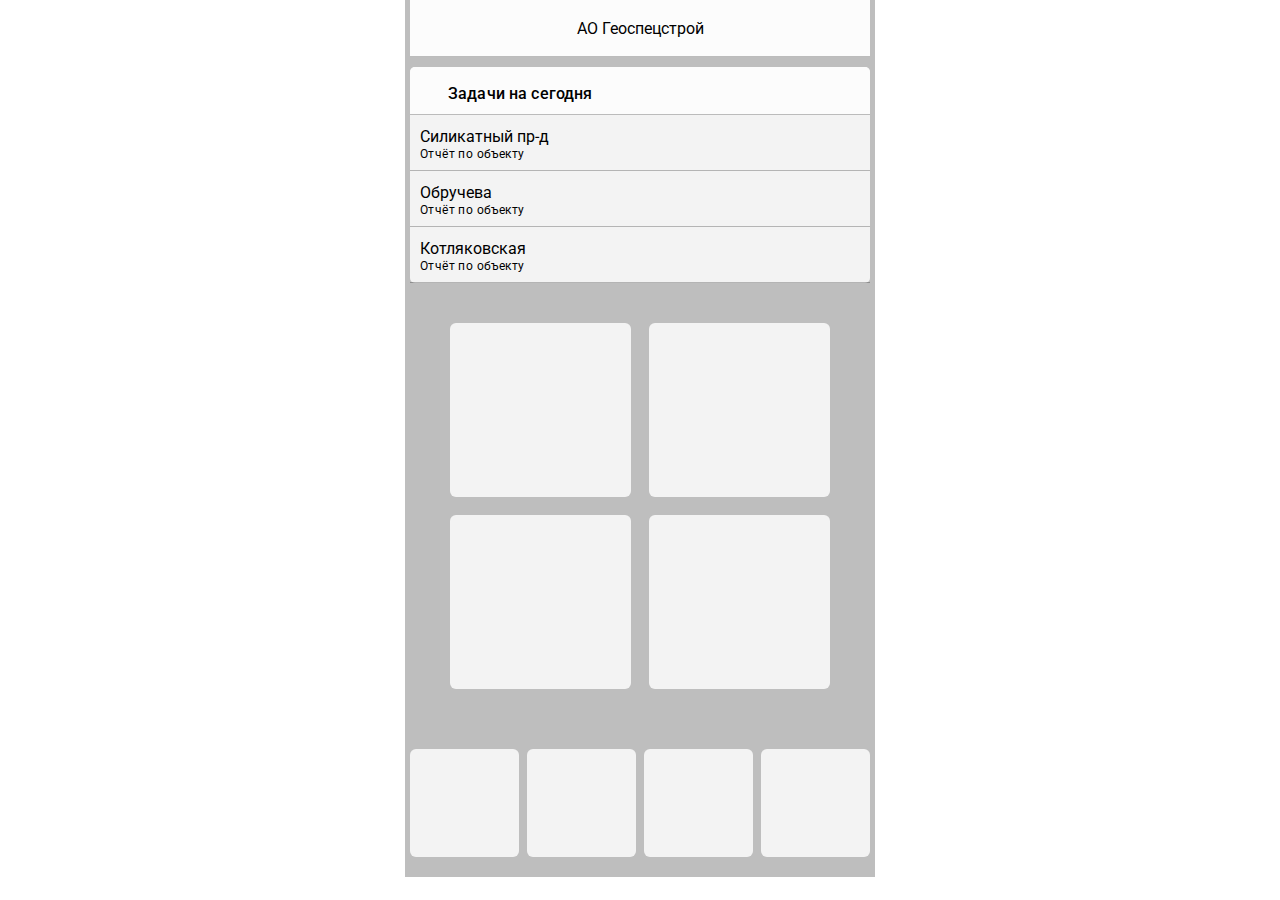
==== index.html @ dc2dfdbd "v1" ====
<!DOCTYPE html>
<html lang="en">
<head>
    <meta charset="UTF-8">
    <meta name="viewport" content="width=device-width, initial-scale=1.0">
    <title> 123 </title>
    <link rel="stylesheet" href="icons.css">
    <link rel="stylesheet" href="canvas.css">
    <link rel="stylesheet" href="androidtypo.css">

    <link rel='stylesheet' href='https://cdn-uicons.flaticon.com/2.3.0/uicons-regular-rounded/css/uicons-regular-rounded.css'>
</head>
<body>
    

    <div class="container">
        <div class="header" id="header_main">
            <i class="header_back fi fi-rr-arrow-small-left"></i>
            <div class="header_title"> АО Геоспецстрой</div>
            <i class="header_save fi fi-rs-disk"></i>
        </div>

        <div class="content" id="content_main">
            <div class="tasks" id="today_tasks">
                <div class="tasks_header title_m">
                    <i class="fi fi-rr-receipt"></i>
                    <!-- <i class="fi fi-ss-flame"></i> -->
                    <p>Задачи на сегодня</p>
                </div>
                <div class="tasks_list">
                    <div class="task_item">
                        <div class="task_item_text">
                            <p class="task_item_header">Силикатный пр-д </p>
                            <p class="task_item_info body_s">Отчёт по объекту</p>
                            <!-- <p class="task_item_info body_s">Последний отчёт: 25.04.2024</p> -->
                        </div>
                        <i class="task_item_arr fi fi-br-angle-small-right"></i>
                    </div>
                    <div class="task_item">
                        <div class="task_item_text">
                            <p class="task_item_header">Обручева</p>
                            <p class="task_item_info body_s">Отчёт по объекту</p>
                            <!-- <p class="task_item_info body_s">Последний отчёт: 25.04.2024</p> -->
                        </div>
                        <i class="task_item_arr fi fi-br-angle-small-right"></i>
                    </div>
                    <div class="task_item">
                        <div class="task_item_text">
                            <p class="task_item_header">Котляковская</p>
                            <p class="task_item_info body_s">Отчёт по объекту</p>
                            <!-- <p class="task_item_info body_s">Последний отчёт: 25.04.2024</p> -->
                        </div>
                        <i class="task_item_arr fi fi-br-angle-small-right"></i>
                    </div>
                </div>
                
            </div>

            <div class="menu menu_l">
                <!-- <div class="menu_item" id="today_tasks">
                    <i class="fi fi-sr-input-numeric"></i>
                    <i class="fi fi-ss-flame"></i>
                    <p class="menu_item_name title_s">Задачи</p>
                </div> -->
                <div class="menu_item menu_item_l" id="presets">
                    <i class="fi fi-sr-input-numeric"></i>
                    <!-- <i class="fi fi-rr-list-check"></i> -->
                    <!-- <p class="menu_item_name label_l">Мои списки</p> -->
                </div>
                <div class="menu_item menu_item_l" id="report_corrections">
                    <i class="fi fi-sr-input-numeric"></i>
                    <!-- <p class="menu_item_name label_l">Корректировка отчётов</p> -->
                </div>
                <div class="menu_item menu_item_l" id="get_reports">
                    <i class="fi fi-sr-input-numeric"></i>
                    <!-- <i class="fi fi-rr-receipt"></i> -->
                    <!-- <p class="menu_item_name label_l">История отчётов</p> -->
                </div>
                <div class="menu_item menu_item_l" id="personal">
                    <i class="fi fi-sr-input-numeric"></i>
                    <!-- <p class="menu_item_name label_l">Настройки</p> -->
                </div>
            </div>

            <div class="menu">
                <!-- <div class="menu_item" id="today_tasks">
                    <i class="fi fi-sr-input-numeric"></i>
                    <i class="fi fi-ss-flame"></i>
                    <p class="menu_item_name title_s">Задачи</p>
                </div> -->
                <div class="menu_item" id="presets">
                    <i class="fi fi-sr-input-numeric"></i>
                    <!-- <i class="fi fi-rr-list-check"></i> -->
                    <!-- <p class="menu_item_name label_l">Мои списки</p> -->
                </div>
                <div class="menu_item" id="report_corrections">
                    <i class="fi fi-sr-input-numeric"></i>
                    <!-- <p class="menu_item_name label_l">Корректировка отчётов</p> -->
                </div>
                <div class="menu_item" id="get_reports">
                    <i class="fi fi-sr-input-numeric"></i>
                    <!-- <i class="fi fi-rr-receipt"></i> -->
                    <!-- <p class="menu_item_name label_l">История отчётов</p> -->
                </div>
                <div class="menu_item" id="personal">
                    <i class="fi fi-sr-input-numeric"></i>
                    <!-- <p class="menu_item_name label_l">Настройки</p> -->
                </div>
            </div>

        </div>



    </div>

        <div class="nav">
            <div class="nav_main" id="nav_main"></div>
            <div class="nav_current" id="nav_tasks"></div>
        </div>
        
    </div>

</body>
</html>
---- icons.css ----
.fi {
    background-repeat: no-repeat;
    background-size: contain;
    text-indent: -9999px;
    
    
}
.fi-rs-disk {
    display: block;
    background-image: url(/icons/disk.svg); 
    height: 26px;
}
.fi-rr-receipt {
    display: block;
    background-image: url(/icons/receipt.svg); 
    height: 26px;
}
.fi-rr-arrow-small-left {
    display: block;
    background-image: url(/icons/arrow-small-left.svg); 
    height: 26px;
}

.fi-br-angle-small-right {
    display: block;
    background-image: url(/icons/angle-small-right.svg); 
    height: 18px;

}
.fi-sr-input-numeric {
    display: block;
    background-image: url(/icons/input-numeric.svg); 
    height: 54px;
}
/* .fi-br-align-justify {
    display: block;
    background-image: url(/icons/align-justify.svg);
    height: 50px;
} */
.fi-rr-list-check {
    height: 36px;
}

.task_item_arr {
    margin-left: auto;
}
.icons {
    display: flex;
    flex-direction: column;
}
---- canvas.css ----
* {
    margin: 0;
    padding: 0;
    box-sizing: border-box;
    --border-radius: 5px;
}
.container {
    width: 100%;
    max-width: 470px;
    padding: 0 5px;
    margin: auto;
    background-color: rgb(190, 190, 190);
}
.header {
    width: 100%;
    padding: 15px 0;
    background-color: rgb(252, 252, 252);
    display: flex;
    flex-direction: row;
    align-items: center;
    justify-content: space-between;
    border-bottom: 1px rgba(0, 0, 0, 0.253) solid;
}
.header i {
    width: 26px;
    margin: 0 19px 0 0;
    cursor: pointer;
}
.content {
    /* max-width: fit-content; */
    width: 100%;
    margin: 0 auto;
}


.tasks {
    margin: 10px 0 0 0;
    display: flex;
    flex-direction: column;
    background-color: rgb(243, 243, 243);
    border-radius: 5px;
}
.tasks_header {
    padding: 14px 0px 7px 10px;
    border-bottom: 1px rgba(0, 0, 0, 0.26) solid;
    background-color: rgb(252, 252, 252);
    display: flex;
    align-items: center;
    border-radius: 5px 5px 0 0;
}
.tasks_header i {
    width: 18px;
    margin: 0 10px 0 0;
}
.tasks_list {
    display: flex;
    flex-direction: column;
    padding: 0px 0 0 0px;
    
}
.task_item {
    padding: 12px 0px 8px 10px;
    min-height: 50px;
    /* background-color: rgb(252, 252, 252); */
    display: flex;
    flex-direction: row;
    align-items: center;
    justify-content: space-between;
    
    border-bottom: 1px rgba(0, 0, 0, 0.26) solid;
    cursor: pointer;
}
.task_item:hover {
    background-color: rgb(236, 236, 236);
}
.task_item:last-child {
    border-radius: 0 0 5px, 5px;
}
.task_item_text {

}
.task_item i {
    width: 26px;
    margin: 0 10px 0 0;
    
}

.menu {
    padding: 20px 0 20px 0;
    display: grid;

   --grid-layout-gap: 8px;
   --grid-column-count: 4;
   --grid-item--min-width: 108px;
 
   /**
    * Calculated values.
    */
   --gap-count: calc(var(--grid-column-count) - 1);
   --total-gap-width: calc(var(--gap-count) * var(--grid-layout-gap));
   --grid-item--max-width: calc((100% - var(--total-gap-width)) / var(--grid-column-count));
    
    display: grid;
    grid-template-columns: repeat(auto-fill, minmax(max(var(--grid-item--min-width), var(--grid-item--max-width)), 1fr));
    grid-gap: var(--grid-layout-gap);


}

.menu_item {
    /* display: flex; */
    display: inline-grid;
    /* min-width: 230px;
    max-width: 230px; */
    height: 108px;
    background-color: rgb(243, 243, 243);
    border-radius: 6px;
    padding: 27px 0 0 27px;

    cursor: pointer;
}
.menu_item_name {
    margin: -20px 0 0 0;
    line-height: .9;
}

.menu_l {
    --grid-layout-gap: 18px;
    --grid-column-count: 2;
    --grid-item--min-width: 30px;
    padding: 40px;

}
.menu_item_l {
    height: 174px;
}
---- androidtypo.css ----
/* @import url('https://fonts.googleapis.com/css2?family=Noto+Sans:ital,wght@0,100..900;1,100..900&family=Noto+Serif:ital,wght@0,100..900;1,100..900&family=Open+Sans:ital,wght@0,300..800;1,300..800&family=Roboto+Serif:ital,opsz,wght@0,8..144,100..900;1,8..144,100..900&family=Roboto:ital,wght@0,100;0,300;0,400;0,500;0,700;0,900;1,100;1,300;1,400;1,500;1,700;1,900&display=swap'); */
@import url('https://fonts.googleapis.com/css2?family=Roboto:ital,wght@0,100;0,300;0,400;0,500;0,700;0,900;1,100;1,300;1,400;1,500;1,700;1,900&display=swap');
@import url('https://fonts.googleapis.com/css2?family=Roboto+Serif:ital,opsz,wght@0,8..144,100..900;1,8..144,100..900&display=swap');
@import url('https://fonts.googleapis.com/css2?family=Open+Sans:ital,wght@0,300..800;1,300..800&display=swap');
@import url('https://fonts.googleapis.com/css2?family=Noto+Sans:ital,wght@0,100..900;1,100..900&display=swap');
@import url('https://fonts.googleapis.com/css2?family=Noto+Serif:ital,wght@0,100..900;1,100..900&display=swap');
body {
    font-family: "Roboto", "Open Sans", "Noto Sans", "Roboto Serif", "Noto Serif", serif;
    font-optical-sizing: auto;
    font-style: normal;
    font-variation-settings:
    "wdth" 100,
    "GRAD" 0;
}
/* "wght" — font-weight;
"wdth" — font-stretch;
"slnt" — font-style: oblique + угол наклона;
"ital" — font-style: italic;
"opsz" — font-optical-sizing. */

.display_l {
    font-weight: 400;
    font-size: 57px;
    letter-spacing: -0.25px;
    line-height: 64px;
}
.display_m {
    font-weight: 400;
    font-size: 45px;
    letter-spacing: 0;
    line-height: 52px;
}
.display_s {
    font-weight: 400;
    font-size: 36px;
    letter-spacing: 0px;
    line-height: 44px;
}

.headline_l {
    font-weight: 400;
    font-size: 32px;
    letter-spacing: 0px;
    line-height: 40px;
}
.headline_m {
    font-weight: 400;
    font-size: 28px;
    letter-spacing: 0px;
    line-height: 36px;
}
.headline_s {
    font-weight: 400;
    font-size: 24px;
    letter-spacing: 0px;
    line-height: 32px;
}


.title_l {
    font-weight: 400;
    font-size: 22px;
    letter-spacing: 0px;
    line-height: 28px;
}
.title_m {
    font-weight: 500;
    font-size: 16px;
    letter-spacing: 0.15px;
    line-height: 24px;
}
.title_s {
    font-weight: 500;
    font-size: 14px;
    letter-spacing: 0.1px;
    line-height: 20px;
}


.body_l {
    font-weight: 400;
    font-size: 16px;
    letter-spacing: 0.5px;
    line-height: 24px;
}
.body_m {
    font-weight: 400;
    font-size: 14px;
    letter-spacing: 0.25px;
    line-height: 20px;
}
.body_s {
    font-weight: 400;
    font-size: 12px;
    letter-spacing: 0.4px;
    line-height: 16px;
}


.label_l {
    font-weight: 500;
    font-size: 14px;
    letter-spacing: 0.1px;
    /* line-height: 20px; */
    line-height: 16px;
}
.label_lb {
    font-weight: 700;
    font-size: 14px;
    letter-spacing: 0.1px;
    line-height: 20px;
}
.label_m {
    font-weight: 500;
    font-size: 12px;
    letter-spacing: 0.5px;
    line-height: 16px;
}
.label_mb {
    font-weight: 700;
    font-size: 12px;
    letter-spacing: 0.5px;
    line-height: 16px;
}
.label_s {
    font-weight: 500;
    font-size: 11px;
    letter-spacing: 0.5px;
    line-height: 16px;
}
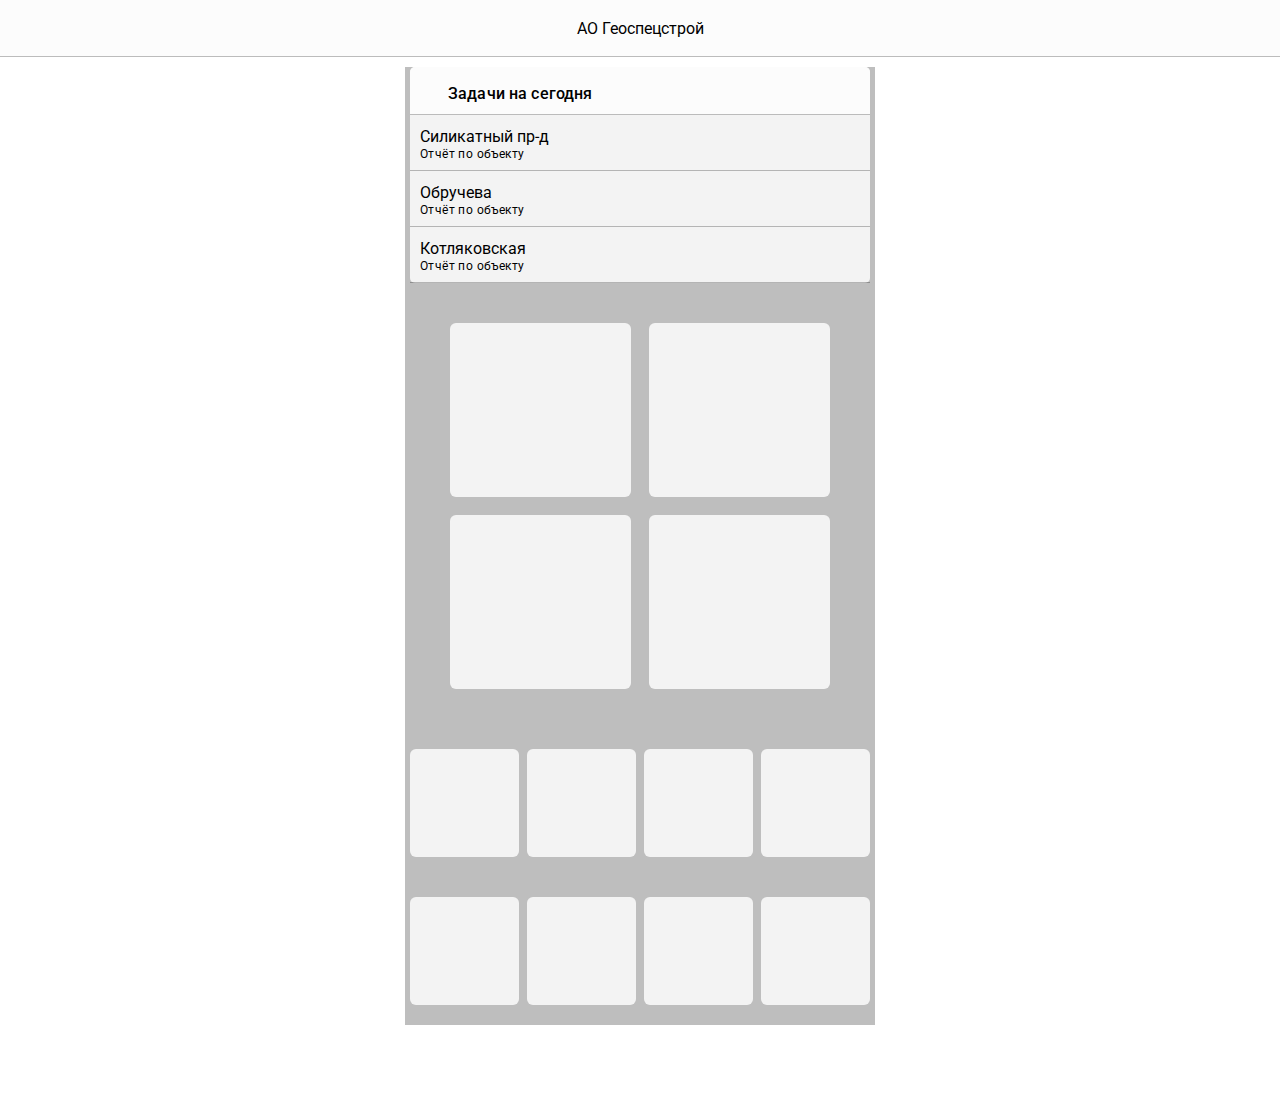
==== commit d94194a9: "Update index.html" ====
--- a/index.html
+++ b/index.html
@@ -12,13 +12,13 @@
 </head>
 <body>
     
+    <div class="header" id="header_main">
+        <i class="header_back fi fi-rr-arrow-small-left"></i>
+        <div class="header_title"> АО Геоспецстрой</div>
+        <i class="header_save fi fi-rs-disk"></i>
+    </div>
+    <div class="container">
 
-    <div class="container">
-        <div class="header" id="header_main">
-            <i class="header_back fi fi-rr-arrow-small-left"></i>
-            <div class="header_title"> АО Геоспецстрой</div>
-            <i class="header_save fi fi-rs-disk"></i>
-        </div>
 
         <div class="content" id="content_main">
             <div class="tasks" id="today_tasks">
@@ -55,28 +55,56 @@
                 </div>
                 
             </div>
+            <div class="menu_wrapper">
+                <div class="menu menu_l">
+                    <!-- <div class="menu_item" id="today_tasks">
+                        <i class="fi fi-sr-input-numeric"></i>
+                        <i class="fi fi-ss-flame"></i>
+                        <p class="menu_item_name title_s">Задачи</p>
+                    </div> -->
+                    <div class="menu_item menu_item_l" id="presets">
+                        <i class="fi fi-sr-input-numeric"></i>
+                        <!-- <i class="fi fi-rr-list-check"></i> -->
+                        <!-- <p class="menu_item_name label_l">Мои списки</p> -->
+                    </div>
+                    <div class="menu_item menu_item_l" id="report_corrections">
+                        <i class="fi fi-sr-input-numeric"></i>
+                        <!-- <p class="menu_item_name label_l">Корректировка отчётов</p> -->
+                    </div>
+                    <div class="menu_item menu_item_l" id="get_reports">
+                        <i class="fi fi-sr-input-numeric"></i>
+                        <!-- <i class="fi fi-rr-receipt"></i> -->
+                        <!-- <p class="menu_item_name label_l">История отчётов</p> -->
+                    </div>
+                    <div class="menu_item menu_item_l" id="personal">
+                        <i class="fi fi-sr-input-numeric"></i>
+                        <!-- <p class="menu_item_name label_l">Настройки</p> -->
+                    </div>
+                </div>
+            </div>
+            
 
-            <div class="menu menu_l">
+            <div class="menu">
                 <!-- <div class="menu_item" id="today_tasks">
                     <i class="fi fi-sr-input-numeric"></i>
                     <i class="fi fi-ss-flame"></i>
                     <p class="menu_item_name title_s">Задачи</p>
                 </div> -->
-                <div class="menu_item menu_item_l" id="presets">
+                <div class="menu_item" id="presets">
                     <i class="fi fi-sr-input-numeric"></i>
                     <!-- <i class="fi fi-rr-list-check"></i> -->
                     <!-- <p class="menu_item_name label_l">Мои списки</p> -->
                 </div>
-                <div class="menu_item menu_item_l" id="report_corrections">
+                <div class="menu_item" id="report_corrections">
                     <i class="fi fi-sr-input-numeric"></i>
                     <!-- <p class="menu_item_name label_l">Корректировка отчётов</p> -->
                 </div>
-                <div class="menu_item menu_item_l" id="get_reports">
+                <div class="menu_item" id="get_reports">
                     <i class="fi fi-sr-input-numeric"></i>
                     <!-- <i class="fi fi-rr-receipt"></i> -->
                     <!-- <p class="menu_item_name label_l">История отчётов</p> -->
                 </div>
-                <div class="menu_item menu_item_l" id="personal">
+                <div class="menu_item" id="personal">
                     <i class="fi fi-sr-input-numeric"></i>
                     <!-- <p class="menu_item_name label_l">Настройки</p> -->
                 </div>
@@ -114,12 +142,38 @@
 
     </div>
 
-        <div class="nav">
-            <div class="nav_main" id="nav_main"></div>
+        <div class="nav_footer">
+            <div class="nav_main" id="nav_main">
+                <div class="menu menu_s">
+                    <!-- <div class="menu_item" id="today_tasks">
+                        <i class="fi fi-sr-input-numeric"></i>
+                        <i class="fi fi-ss-flame"></i>
+                        <p class="menu_item_name title_s">Задачи</p>
+                    </div> -->
+                    <div class="menu_item_s" id="presets">
+                        <i class="fi fi-sr-input-numeric"></i>
+                        <!-- <i class="fi fi-rr-list-check"></i> -->
+                        <!-- <p class="menu_item_name label_l">Мои списки</p> -->
+                    </div>
+                    <div class="menu_item_s" id="report_corrections">
+                        <i class="fi fi-sr-input-numeric"></i>
+                        <!-- <p class="menu_item_name label_l">Корректировка отчётов</p> -->
+                    </div>
+                    <div class="menu_item_s" id="get_reports">
+                        <i class="fi fi-sr-input-numeric"></i>
+                        <!-- <i class="fi fi-rr-receipt"></i> -->
+                        <!-- <p class="menu_item_name label_l">История отчётов</p> -->
+                    </div>
+                    <div class="menu_item_s" id="personal">
+                        <i class="fi fi-sr-input-numeric"></i>
+                        <!-- <p class="menu_item_name label_l">Настройки</p> -->
+                    </div>
+                </div>
+            </div>
             <div class="nav_current" id="nav_tasks"></div>
         </div>
         
     </div>
 
 </body>
-</html>+</html>
